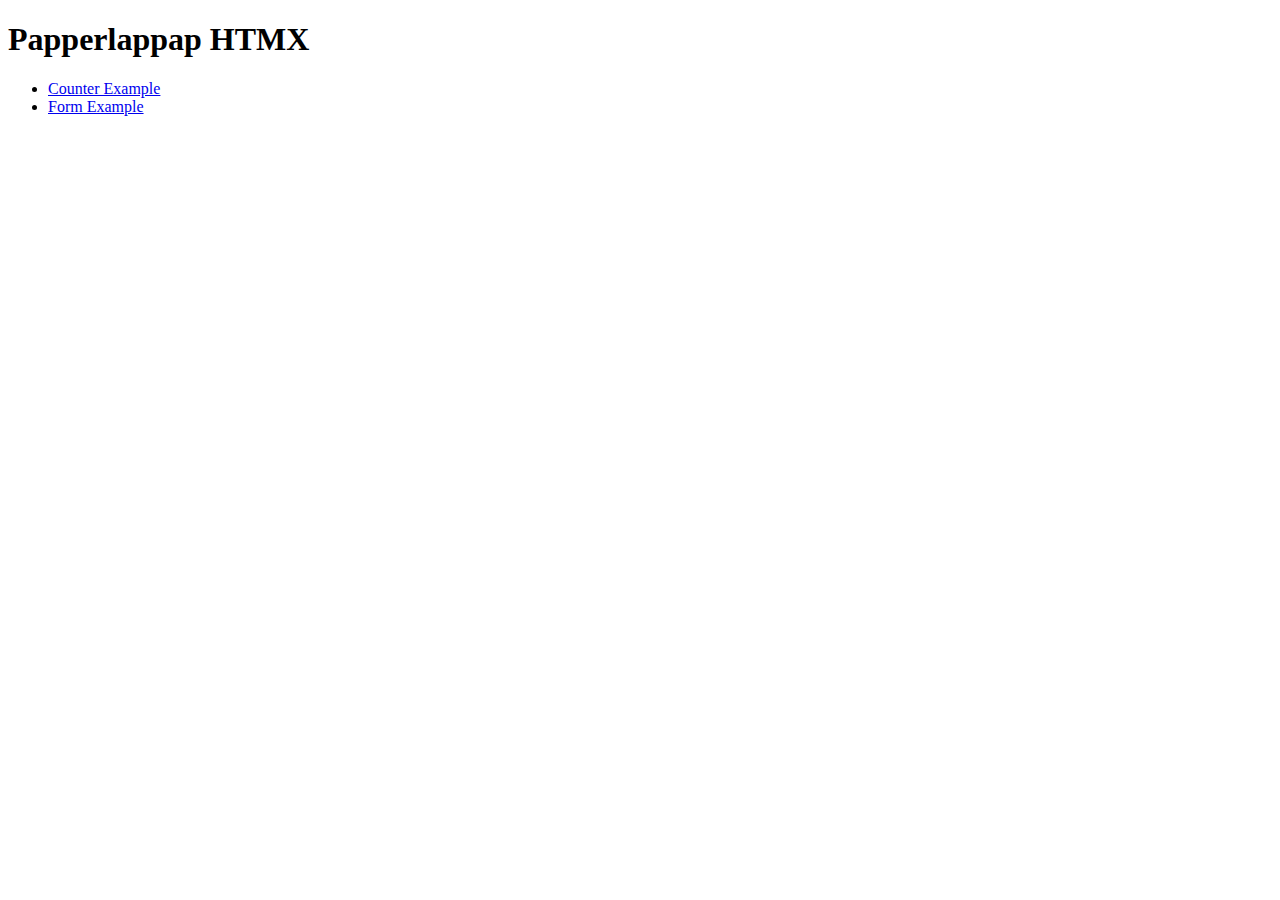
==== src/main/resources/templates/index.html @ 84790c39 "Better separate the two examples" ====
<!doctype html>
<html xmlns="http://www.w3.org/1999/xhtml"
      xmlns:th="http://www.thymeleaf.org"
      lang="en">
<head>
    <link th:href="@{/main.css}" rel="stylesheet"/>
</head>
<body>
<div class="app">
    <h1>Papperlappap HTMX</h1>
    <ul>
        <li><a href="/counter/">Counter Example</a></li>
        <li><a href="/form/">Form Example</a></li>
    </ul>
</div>
</body>


</html>
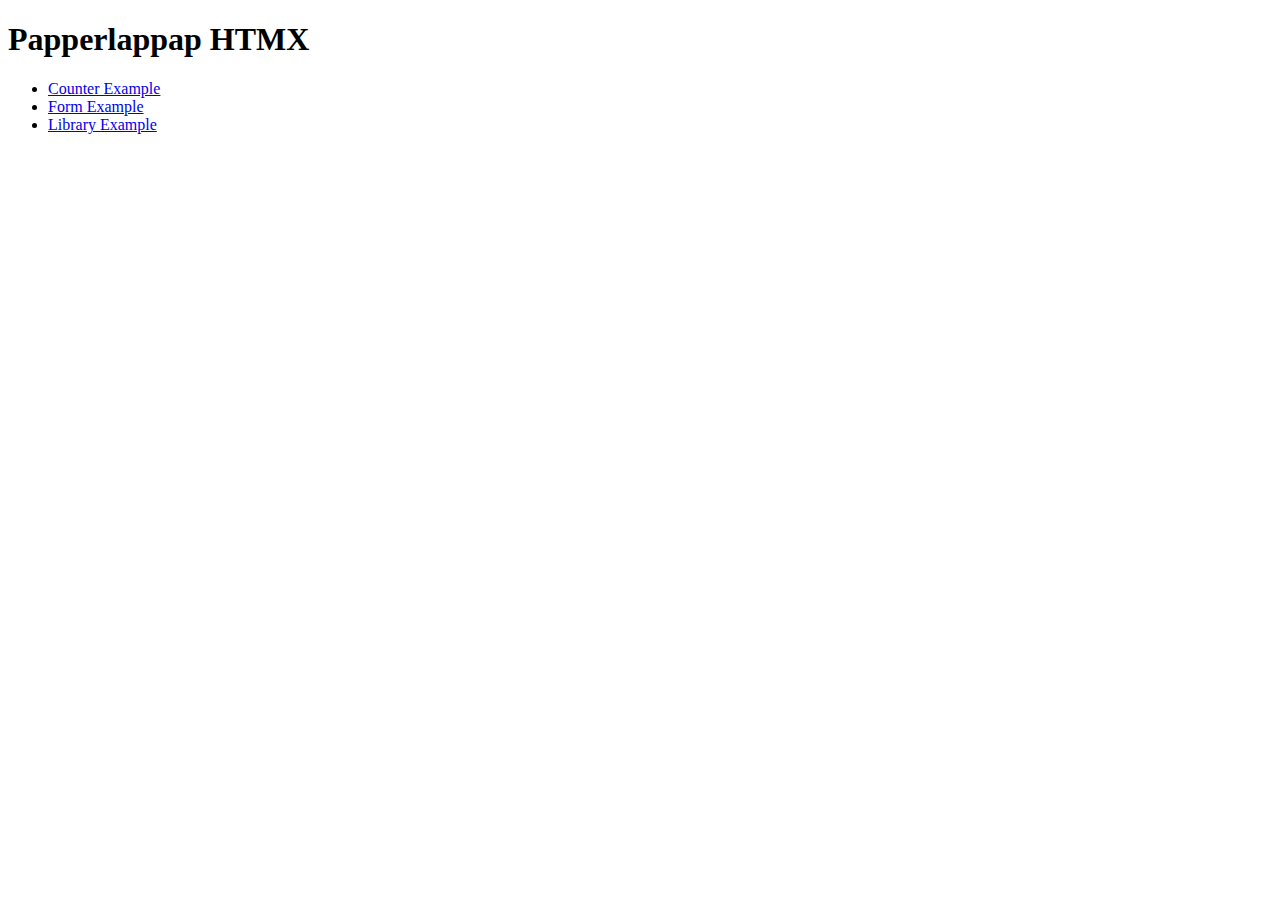
==== commit ce18c945: "Add a book list (WIP)" ====
--- a/src/main/resources/templates/index.html
+++ b/src/main/resources/templates/index.html
@@ -11,9 +11,10 @@
     <ul>
         <li><a href="/counter/">Counter Example</a></li>
         <li><a href="/form/">Form Example</a></li>
+        <li><a href="/books">Library Example</a></li>
     </ul>
 </div>
 </body>
 
 
-</html>+</html>
